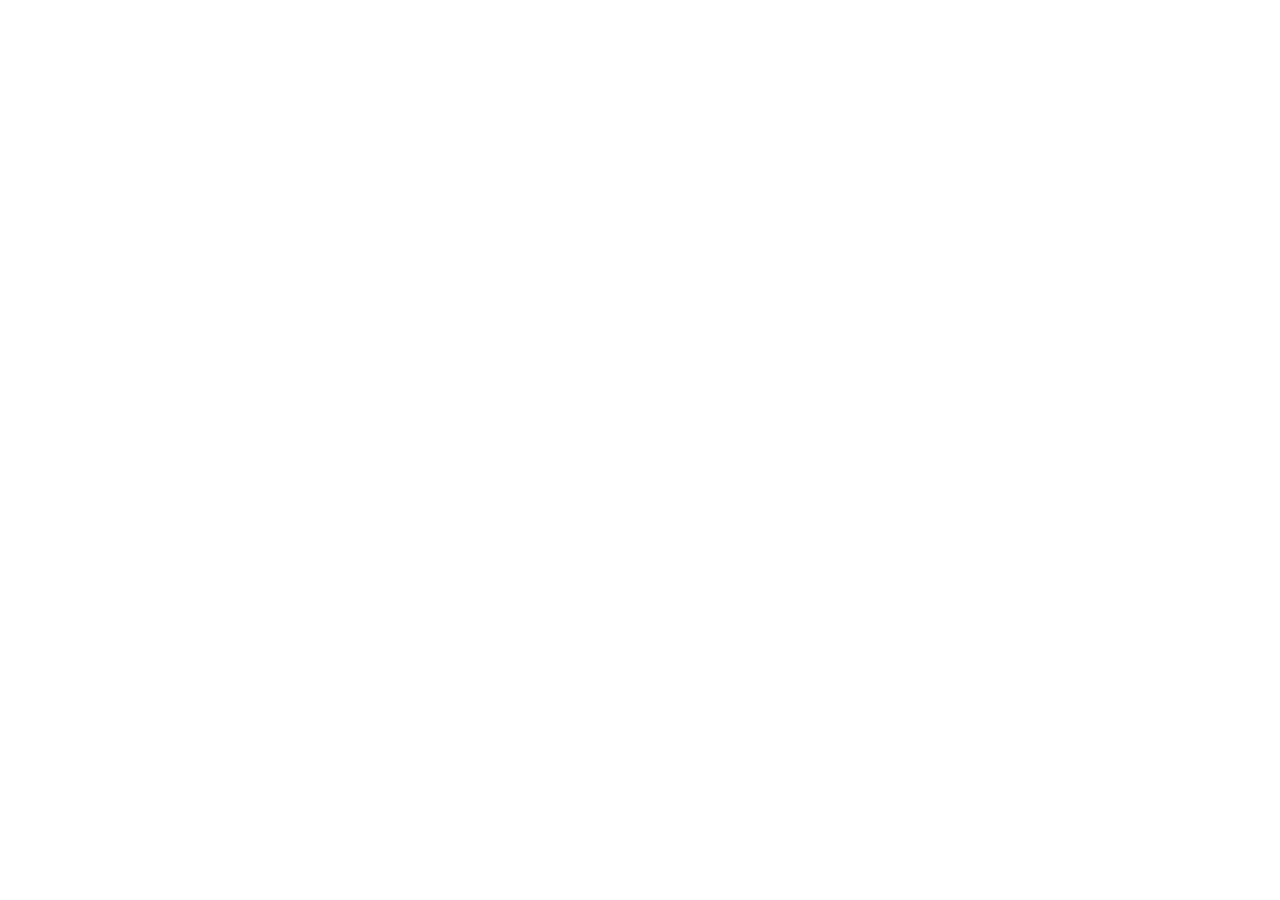
==== index.html @ 748b1c58 "підклучення" ====
<!DOCTYPE html>
<html lang="en">
<head>
    <meta charset="UTF-8">
    <meta name="viewport" content="width=device-width, initial-scale=1.0">
    <title>Document</title>
    <link rel="stylesheet" href="css/index.css">
</head>
<body>
    <script src="js/index.js"></script>
</body>
</html>
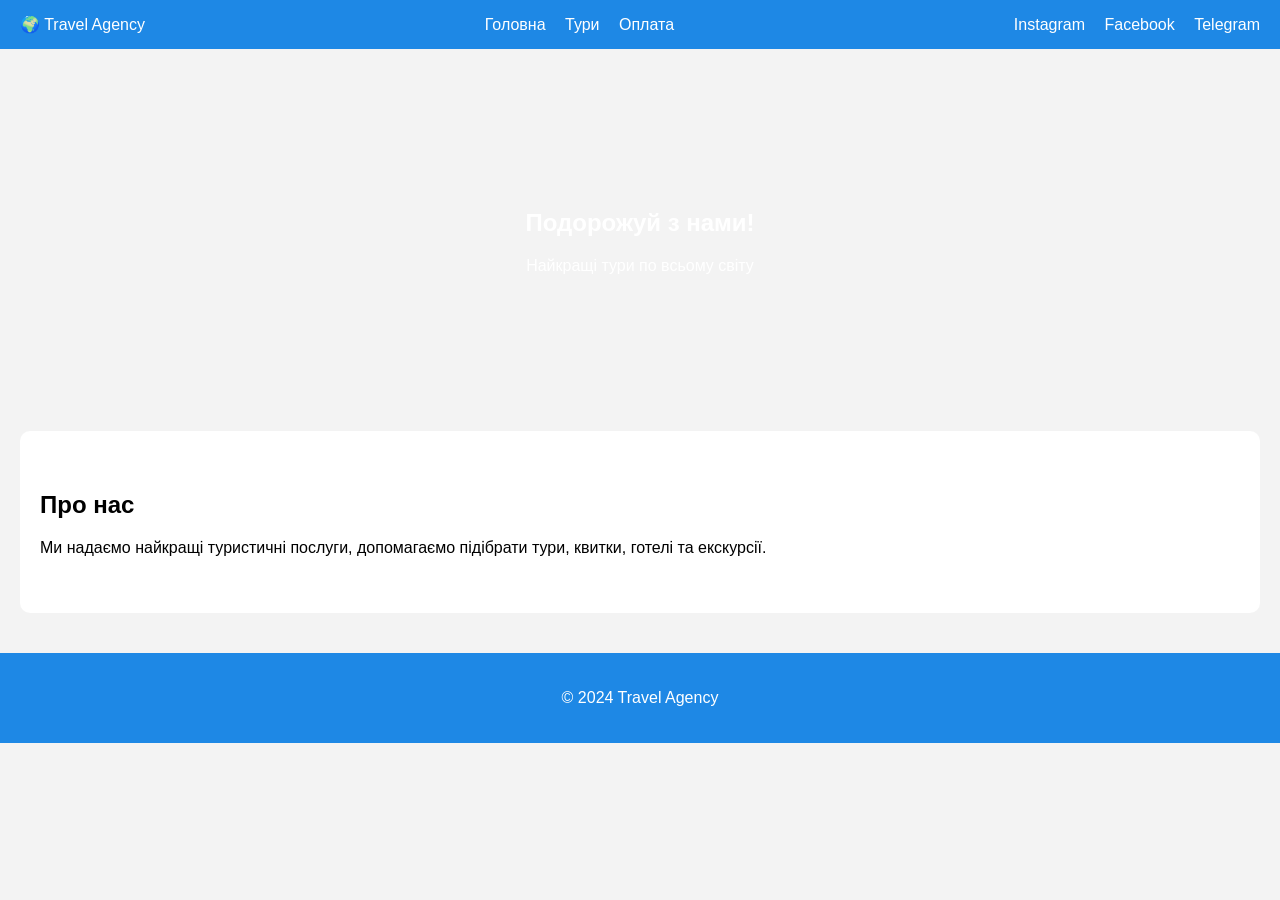
==== commit 1b82329f: "додав код" ====
--- a/index.html
+++ b/index.html
@@ -9,4 +9,37 @@
 <body>
     <script src="js/index.js"></script>
 </body>
-</html>+
+
+<header>
+    <div class="logo">🌍 Travel Agency</div>
+    <nav>
+        <a href="index.html">Головна</a>
+        <a href="shop.html">Тури</a>
+        <a href="payment.html">Оплата</a>
+    </nav>
+    <div class="social">
+        <a href="#">Instagram</a>
+        <a href="#">Facebook</a>
+        <a href="#">Telegram</a>
+    </div>
+</header>
+
+<section class="hero">
+    <h1>Подорожуй з нами!</h1>
+    <p>Найкращі тури по всьому світу</p>
+</section>
+
+<section class="info">
+    <h2>Про нас</h2>
+    <p>
+        Ми надаємо найкращі туристичні послуги, допомагаємо підібрати тури, квитки, готелі та екскурсії.
+    </p>
+</section>
+
+<footer>
+    <p>© 2024 Travel Agency</p>
+</footer>
+
+</body>
+</html>
--- a/css/index.css
+++ b/css/index.css
@@ -0,0 +1,71 @@
+body {
+    margin: 0;
+    font-family: Arial, sans-serif;
+    background: #f3f3f3;
+}
+
+header {
+    background: #1e88e5;
+    color: #fff;
+    padding: 15px 20px;
+    display: flex;
+    justify-content: space-between;
+    align-items: center;
+}
+
+header a {
+    color: #fff;
+    margin-left: 15px;
+    text-decoration: none;
+}
+
+.hero {
+    background: url('https://images.unsplash.com/photo-1507525428034-b723cf961d3e') no-repeat center/cover;
+    padding: 120px 20px;
+    text-align: center;
+    color: white;
+}
+
+section {
+    padding: 40px 20px;
+    background: white;
+    margin: 20px;
+    border-radius: 10px;
+}
+
+.tour-card {
+    border: 1px solid #ccc;
+    padding: 20px;
+    background: #fff;
+    margin-bottom: 20px;
+    border-radius: 10px;
+}
+
+.price {
+    display: block;
+    font-size: 20px;
+    margin: 10px 0;
+    color: #1e88e5;
+}
+
+.btn {
+    padding: 10px 20px;
+    background: #1e88e5;
+    color: #fff;
+    text-decoration: none;
+    border-radius: 6px;
+}
+
+input, select {
+    width: 100%;
+    margin-bottom: 15px;
+    padding: 10px;
+}
+
+footer {
+    text-align: center;
+    padding: 20px;
+    background: #1e88e5;
+    color: white;
+    margin-top: 40px;
+}
